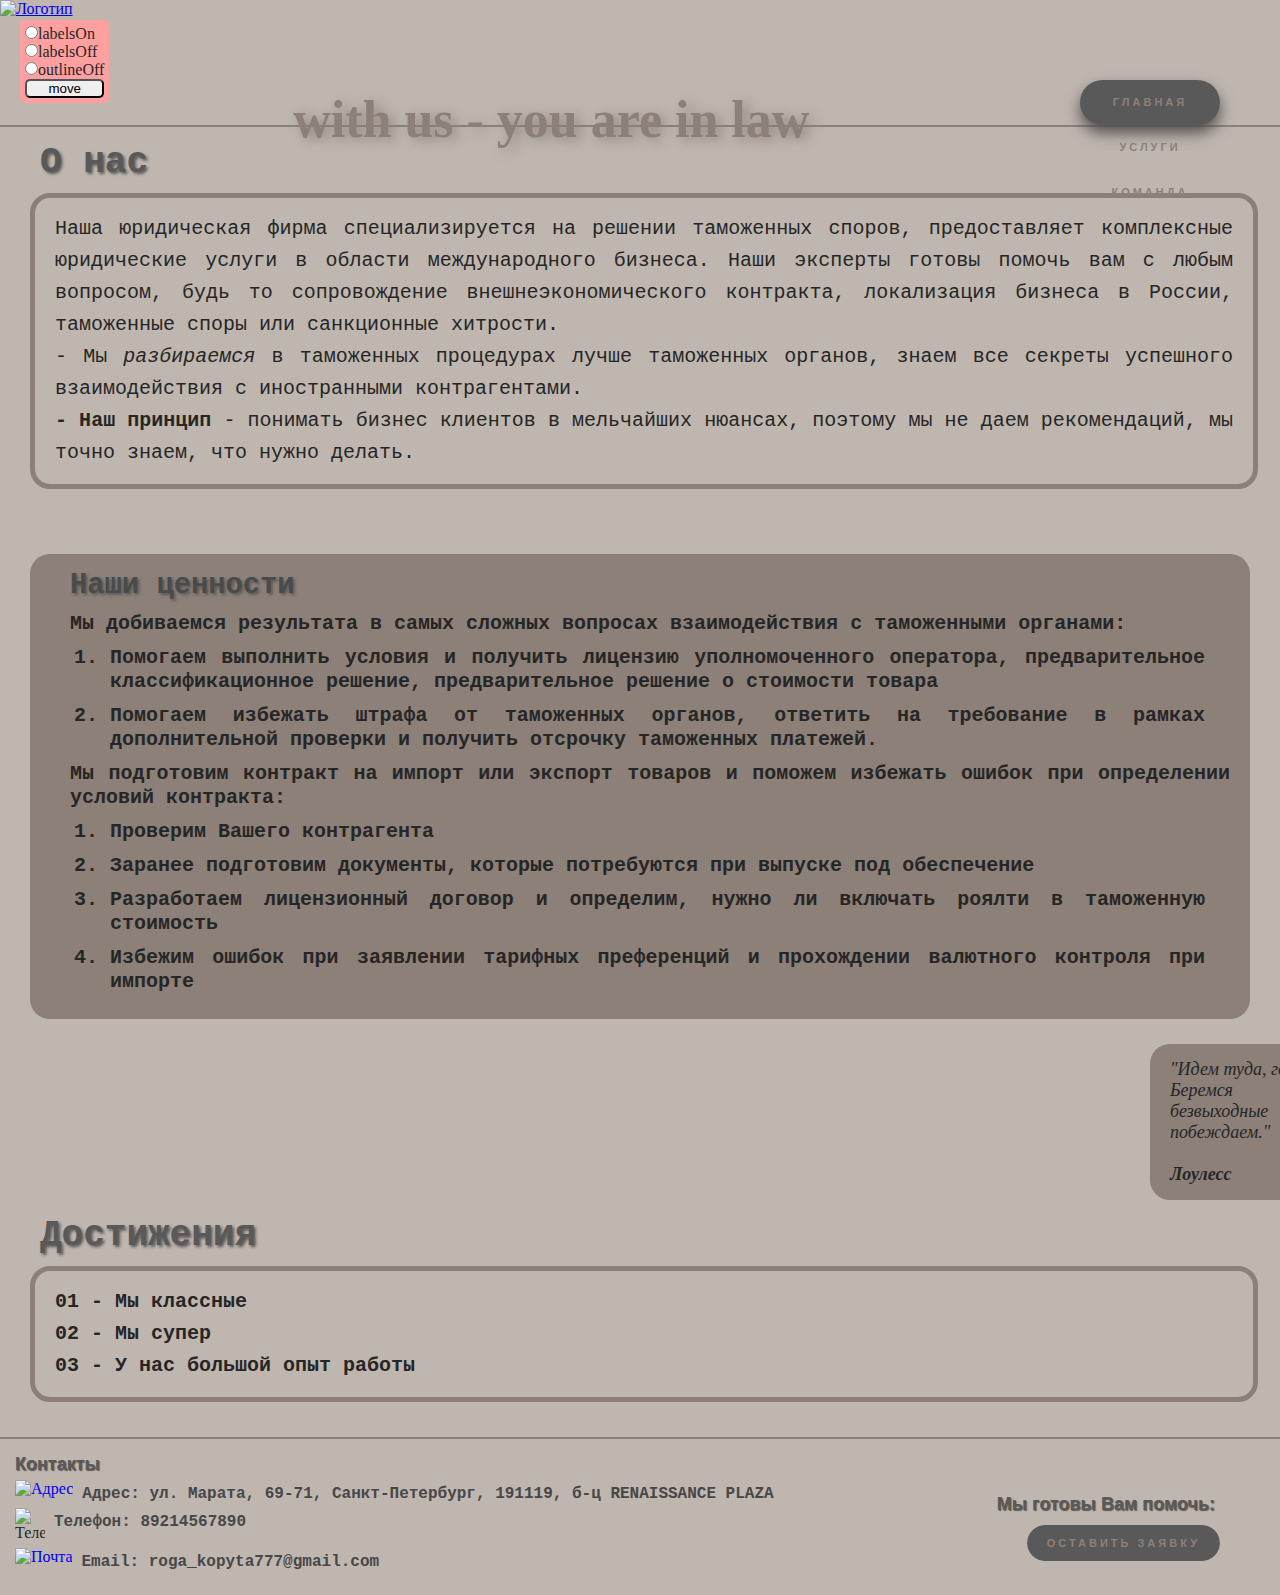
==== pages/main.html @ 33c2431c "Исправлен дизайн с flex-ами в services.css и main.css" ====
<!DOCTYPE html>
<html lang="ru">
<head>
    <meta charset="UTF-8">
    <meta name="author" content="Авсюкевич Анастасия">
    <meta name="viewport" content="width=device-width, initial-scale=1.0">
    <meta name="keywords" content="рога и копыта, юридическая помощь, о нас, наши ценности, достижения">
    <meta name="description" content="Данная страница (главная) содержит описание компании: раздел О нас, окно подачи заявки и всю контактную информацию">
    <title>Рога и копыта: главная</title>
    <link href="../styles/main.css" rel="stylesheet" />
    <link href="../styles/general.css" rel="stylesheet" />

</head>
<body>
<script src="../src/outline-control.js"></script>
<header>
    <div class="logo">
        <a href="../pages/main.html">
            <img src="../pics/logo_new.png" alt="Логотип">
        </a>
    </div>
    <div class="slogan"> <h1> with us - you are in law </h1> </div>
    <div class="menu">
        <ul>
            <li><a class="link" href="../pages/main.html">Главная</a></li>
            <li><a class="link" href="../pages/services.html">Услуги</a></li>
            <li><a class="link" href="../pages/team.html">Команда</a></li>
        </ul>
    </div>
</header>
<div class="line"></div>
<main>
    <div class="container">
        <div class="we">
            <section>
                <h2> О нас </h2>
                <div class="center">
                    <p> Наша юридическая фирма специализируется на решении таможенных споров, предоставляет комплексные юридические услуги в области международного бизнеса.
                        Наши эксперты готовы помочь вам с любым вопросом, будь то сопровождение внешнеэкономического контракта, локализация бизнеса в России, таможенные споры или санкционные хитрости.
                    </p>
                    <p> - Мы <em>разбираемся</em> в таможенных процедурах лучше таможенных органов, знаем все секреты успешного взаимодействия с иностранными контрагентами.
                    </p>
                    <p> <b> - Наш принцип</b> - понимать бизнес клиентов в мельчайших нюансах, поэтому мы не даем рекомендаций, мы точно знаем, что нужно делать.
                    </p>
                </div>
            </section>
        </div>
        <div class="pleasure">
            <section>
                <h2> Наши ценности </h2>
                <ul>
                    <li> Мы добиваемся результата в самых сложных вопросах взаимодействия с
                        таможенными органами:
                    </li>
                    <ol>
                        <li>
                            Помогаем выполнить условия и получить лицензию
                            уполномоченного оператора, предварительное классификационное решение,
                            предварительное решение о стоимости товара
                        </li>
                        <li>
                            Помогаем избежать штрафа от таможенных
                            органов, ответить на требование в рамках дополнительной проверки и получить
                            отсрочку таможенных платежей.
                        </li>
                    </ol>
                    <li>
                        Мы подготовим контракт на импорт или экспорт товаров и поможем избежать
                        ошибок при определении условий контракта:
                    </li>
                    <ol>
                        <li>
                            Проверим Вашего контрагента
                        </li>
                        <li>
                            Заранее подготовим документы, которые потребуются при выпуске под обеспечение
                        </li>
                        <li> Разработаем лицензионный договор и определим, нужно ли включать
                            роялти в таможенную стоимость
                        </li>
                        <li>
                            Избежим ошибок при заявлении тарифных
                            преференций и прохождении валютного контроля при импорте
                        </li>
                    </ol>
                </ul>
            </section>
        </div>
        <div id="sidebar">
            <section>
                <aside>
                    <blockquote>
                        <p>"Идем туда, где страшно<br>
                            Беремся за порой безвыходные дела и побеждаем."
                        </p>
                        <cite>Джим Лоулесс
                        </cite>
                    </blockquote>
                </aside>
            </section>
        </div>
        <div class="achievements">
            <section>
                <div>
                    <article>
                        <h2> Достижения </h2>
                        <div class="center">
                            <ol>
                                <li> 01 - Мы классные</li>
                                <li> 02 - Мы супер </li>
                                <li> 03 - У нас большой опыт работы </li>
                            </ol>
                        </div>
                    </article>
                </div>
            </section>
        </div>
    </div>
</main>
<div class="line"></div>
<footer>
    <div class="contacts">
        <h3>
            Контакты
        </h3>
        <div class="address">
            <a href="https://maps.app.goo.gl/PKynoX3c9Lw77SKC9">
                <img src="../pics/address_2.png" alt="Адрес">
            </a>
            <li>
                Адрес: ул. Марата, 69-71, Санкт-Петербург, 191119, б-ц RENAISSANCE PLAZA
            </li>
        </div>
        <div class="phone">
            <img src="../pics/phone.png" alt="Телефон">
            <li>
                Телефон: 89214567890
            </li>
        </div>
        <div class="email">
            <a href="https://www.google.com/url?sa=t&source=web&rct=j&opi=89978449&url=https://www.google.com/intl/ru/gmail/about/&ved=2ahUKEwiSkMry4_SIAxWvEhAIHYmPA9EQFnoECAgQAQ&usg=AOvVaw2F5WNzU4dZeDIZB61Xn48l">
                <img src="../pics/email.png" alt="Почта">
            </a>
            <li>
                Email: roga_kopyta777@gmail.com
            </li>
        </div>
    </div>
    <div class="help">
        <h3 >
            Мы готовы Вам помочь:
        </h3>
        <a href="" class="button">Оставить заявку</a>
    </div>
</footer>
</body>
</html>
---- styles/main.css ----
*{
    margin: 0;
    padding: 0;
    top: 0;
    left: 0;
}

html{
    width: 100%;
    height: 100%;
    background: #BFB6B0 ;
    color: #262626;
}

header{
    display: flex;
    justify-content: space-between;
    flex-direction: row;
}

.link {
    margin-top: 100px;
    text-decoration: none;
}

.container{
    position: relative;
}


.slogan{
    position: relative;
    font-size: 26px;
    text-shadow: 5px 3px 13px #8C8079;
    top: 90px;
    text-align: center;
    color: #8C8079;
}

.menu:hover {
    background: #262626;
    box-shadow: 0 15px 20px ;
    color: white;
    transform: translateY(-7px);
}

.li {
    display: block;
    padding: 10px;
}

.menu li{
    list-style-type: none;
}

.menu li a {
    text-decoration: none;
    color: #8C8079;
}

.menu li:hover {
    background-color: #e9e9e9;
}

.line {
    border-bottom: 2px solid #8C8079;
}




.container{
    display: flex;
    flex-direction: column;
    justify-content: space-between;
    align-content: space-between;
}

.we{
    color: #262626;
    font-family: Courier New, monospace;
    font-size: 20px;
    font-stretch: ultra-expanded;
    font-weight: 500;
    background-size: cover;
    margin: 15px 20px 30px;

}

h2{
    color: #595959;
    text-shadow: #595959 2px 2px 3px;
    font-family: Courier New, monospace;
    font-style: normal;
    font-weight: 1080;
    background-size: cover;
    font-size: 180%;
    margin-left: 20px;
    margin-bottom: 10px;
}

.pleasure h2{
    color: #4a4a4a;
}


.pleasure{
    background-color: #8C8079;
    border-radius: 20px;
    list-style-type: none;
    padding: 15px 20px;
    margin: 15px 30px 15px;
}

.pleasure li{
    background-size: cover;
    text-align: justify;
    line-height: 1.2;
    margin-left: 20px;
    margin-bottom: 10px;
    color: #262626;
    font-family: Courier New, monospace;
    font-size: 20px;
    font-stretch: ultra-expanded;
    font-weight: 550;
}

.pleasure ul{
    list-style-type: none;
}

.pleasure ol{
    margin-left: 40px;
    text-align: justify;
    margin-right: 25px;
}


#sidebar {
    background-color: #8C8079;
    font-family: Times, Times New Roman, serif;
    font-style: italic;
    font-size: 18px;
    font-stretch: ultra-expanded;
    font-weight: 300;
    border-radius: 20px ;
    width: 18%;
    height: 40%;
    text-align: justify;
    padding: 15px 20px;
    margin-top: 10px;
    margin-left: 1150px;
}

#sidebar cite{
    padding-left: 150px;
    font-weight: 600;
}
.achievements{
    margin: 15px 20px 15px;
    color: #262626;
    font-family: Courier New, monospace;
    font-size: 20px;
    font-stretch: ultra-expanded;
    font-weight: 550;
}
.achievements ol{
    list-style-type: none;
}



footer{
    display: flex;
    justify-content: space-between;
    flex-direction: row;
}

footer h3{
    color: #595959;
    font-family: 'Montserrat', sans-serif;
    font-style: normal;
    font-weight: 880;
    background-size: cover;
    font-size: 18px;
    text-shadow: #595959 1px 1px 1px;
}

.help{
    float:right;
    margin-right: 60px;
    margin-top: 55px;
    margin-bottom: 30px;
}

.help h3{
    margin-left: 10px;
}

.contacts h3{
    margin-top: 15px;
    margin-right: 5px;
}

.contacts{
    display: flex;
    flex-direction: column;
    align-content: space-around;
    float: left;
    margin-left: 15px;
}

footer li{
    list-style-type: none;
}

footer img{
    width: 30px;
    height: 30px;
}

.address{
    display: flex;
    flex-direction: row;
    justify-content: space-around;
}

.address img{
    margin-top: 5px;
    padding-bottom: 5px;
}

.address li{
    margin-top: 10px;
    margin-left: 9px;
}

.address a{
    text-decoration: none;
}

.phone{
    display: flex;
    flex-direction: row;
}

.phone img{
    margin-top: 5px;
    padding-bottom: 5px;
}

.phone li{
    margin-top: 10px;
    margin-left: 9px;
}

.email{
    display: flex;
    flex-direction: row;
}

.email img{
    margin-top: 5px;
    padding-bottom: 5px;
}

.email li{
    margin-top: 10px;
    margin-left: 9px;
}


.email a{
    text-decoration: none;
}

footer li{
    font-family: Courier New, monospace;
    font-weight: 600;
    color: #474747;
    text-decoration: none;
}
---- styles/general.css ----
.menu {
    list-style-type: none;
    padding: 0;
    width: 140px;
    line-height: 45px;
    margin-top: 80px;
    margin-left: 50px;
    margin-right: 60px;
    text-decoration: none;
    display: inline-block;
    height: 45px;
    border-radius: 45px;
    font-family: 'Montserrat', sans-serif;
    font-size: 11px;
    text-transform: uppercase;
    text-align: center;
    letter-spacing: 3px;
    font-weight: 600;
    color: #524f4e;
    background: #595959;
    box-shadow: 0 8px 15px ;
    transition: .3s;
}


.center{
    border: 5px solid #8C8079;
    border-radius: 20px;
    height: 100%;
    width: 95%;
    font-size: 100%;
    margin-left: 10px;
    margin-bottom: 20px;
    line-height: 1.6;
    text-align: justify;
    padding: 15px 20px;
}


.button {
    font-family: 'Montserrat', sans-serif;
    font-size: 11px;
    text-transform: uppercase;
    text-align: center;
    letter-spacing: 3px;
    font-weight: 600;

    margin-left: 40px;
    margin-top: 10px;
    text-decoration: none;
    display: inline-block;
    padding: .75rem 1.25rem;
    border-radius: 10rem;
    color: #8C8079;
    transition: all .3s;
    position: relative;
    overflow: hidden;
    z-index: 1;
    &:after {
        content: '';
        position: absolute;
        bottom: 0;
        left: 0;
        width: 100%;
        height: 100%;
        background-color: #595959;
        border-radius: 10rem;
        z-index: -2;
    }
    &:before {
        content: '';
        position: absolute;
        bottom: 0;
        left: 0;
        width: 0;
        height: 100%;
        background-color: #262626;
        transition: all .3s;
        border-radius: 10rem;
        z-index: -1;
    }
    &:hover {
        color: #BFB6B0;
        &:before {
            width: 100%;
        }
    }
}
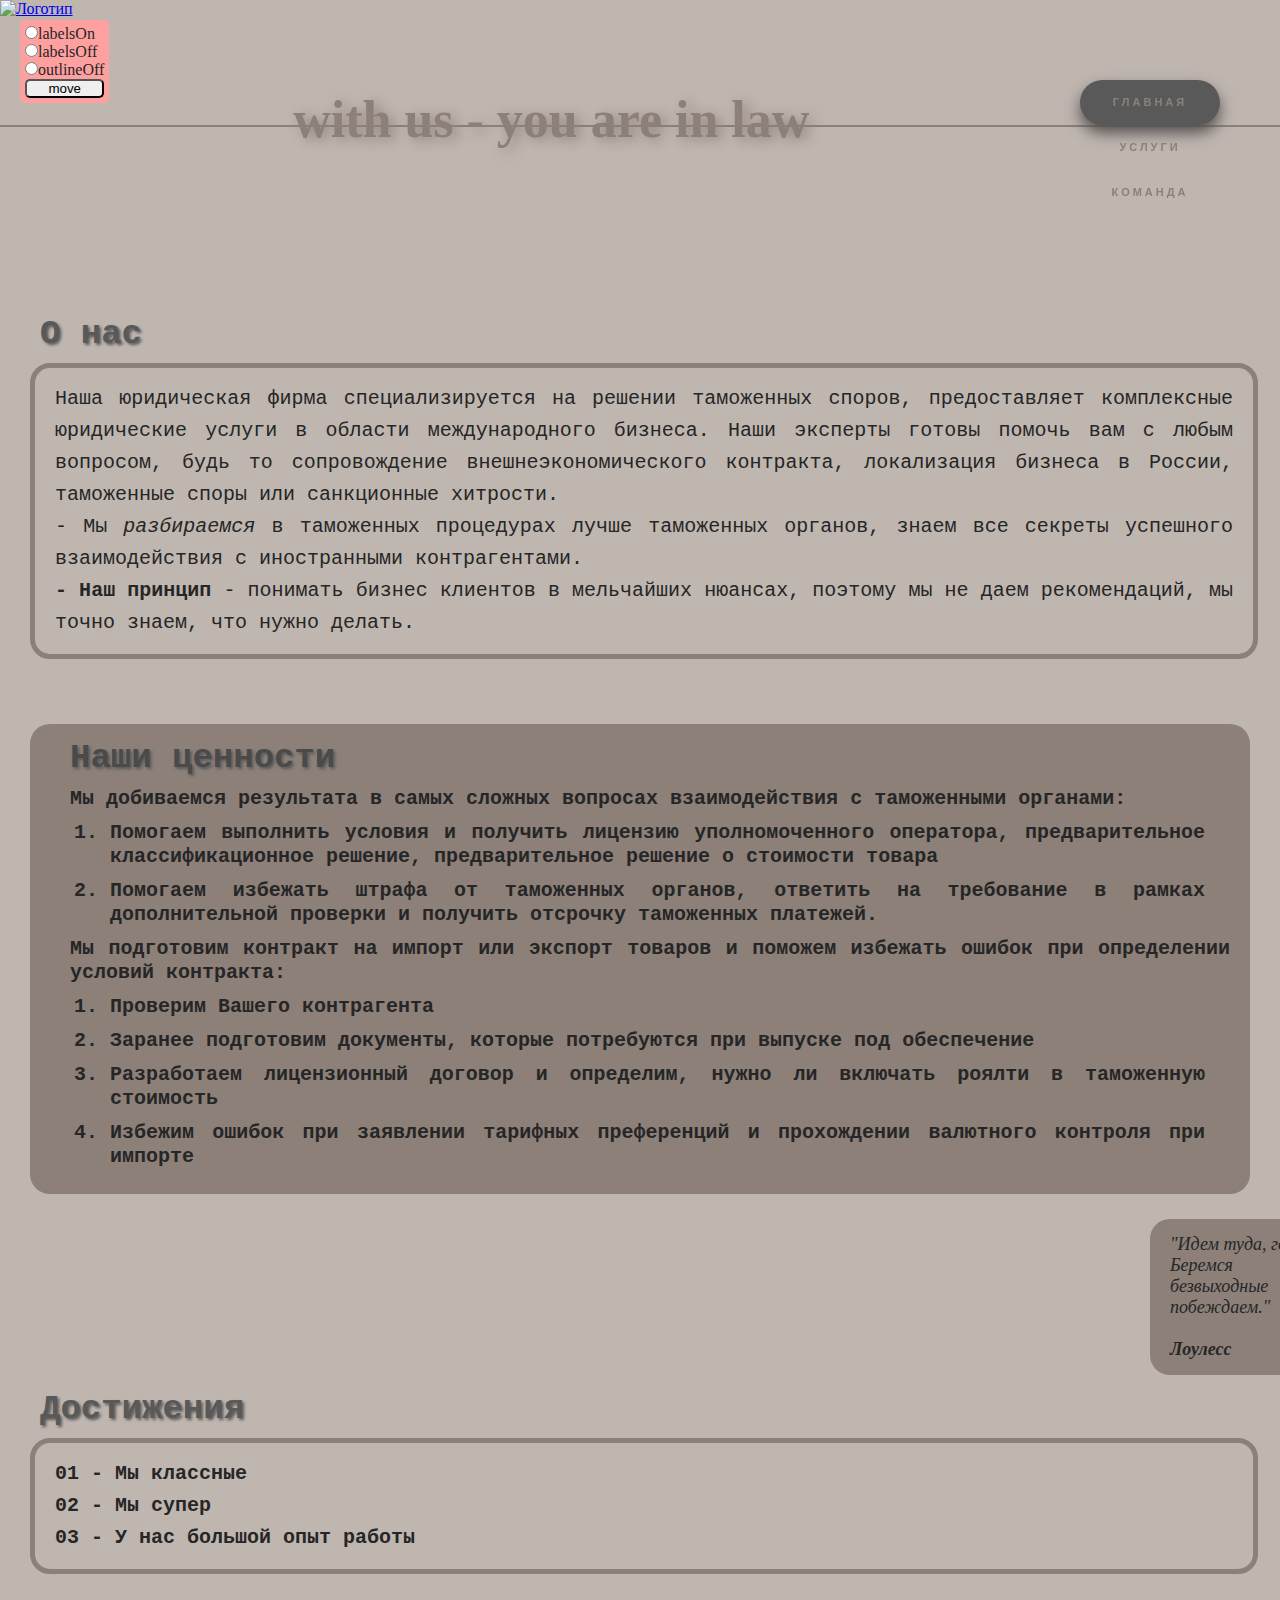
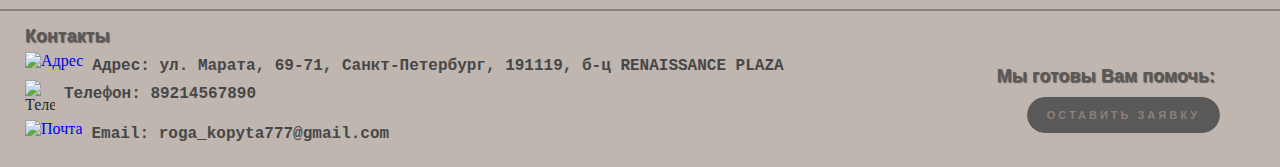
==== commit c9e3d5d9: "Исправлен index.html" ====
--- a/pages/main.html
+++ b/pages/main.html
@@ -12,23 +12,26 @@
 
 </head>
 <body>
+<div class="wrapper">
 <script src="../src/outline-control.js"></script>
-<header>
-    <div class="logo">
-        <a href="../pages/main.html">
-            <img src="../pics/logo_new.png" alt="Логотип">
-        </a>
+    <div class="stick">
+        <header>
+            <div class="logo">
+                <a href="../pages/main.html">
+                    <img src="../pics/logo_new.png" alt="Логотип">
+                </a>
+            </div>
+            <div class="slogan"> <h1> with us - you are in law </h1> </div>
+            <div class="menu">
+                <ul>
+                    <li><a class="link" href="../pages/main.html">Главная</a></li>
+                    <li><a class="link" href="../pages/services.html">Услуги</a></li>
+                    <li><a class="link" href="../pages/team.html">Команда</a></li>
+                </ul>
+            </div>
+        </header>
+        <div class="line"></div>
     </div>
-    <div class="slogan"> <h1> with us - you are in law </h1> </div>
-    <div class="menu">
-        <ul>
-            <li><a class="link" href="../pages/main.html">Главная</a></li>
-            <li><a class="link" href="../pages/services.html">Услуги</a></li>
-            <li><a class="link" href="../pages/team.html">Команда</a></li>
-        </ul>
-    </div>
-</header>
-<div class="line"></div>
 <main>
     <div class="container">
         <div class="we">
@@ -153,5 +156,6 @@
         <a href="" class="button">Оставить заявку</a>
     </div>
 </footer>
+</div>
 </body>
 </html>--- a/styles/main.css
+++ b/styles/main.css
@@ -94,7 +94,7 @@
     font-style: normal;
     font-weight: 1080;
     background-size: cover;
-    font-size: 180%;
+    font-size: 34px;
     margin-left: 20px;
     margin-bottom: 10px;
 }
@@ -207,7 +207,7 @@
     flex-direction: column;
     align-content: space-around;
     float: left;
-    margin-left: 15px;
+    margin-left: 25px;
 }
 
 footer li{
--- a/styles/general.css
+++ b/styles/general.css
@@ -28,7 +28,7 @@
     border-radius: 20px;
     height: 100%;
     width: 95%;
-    font-size: 100%;
+    font-size: 20px;
     margin-left: 10px;
     margin-bottom: 20px;
     line-height: 1.6;
@@ -86,3 +86,16 @@
         }
     }
 }
+
+
+.stick{
+    position: fixed;
+    top:0;
+    width: 100%;
+    background:#BFB6B0;
+    z-index: 1000;
+}
+
+main{
+    margin-top: 300px;
+}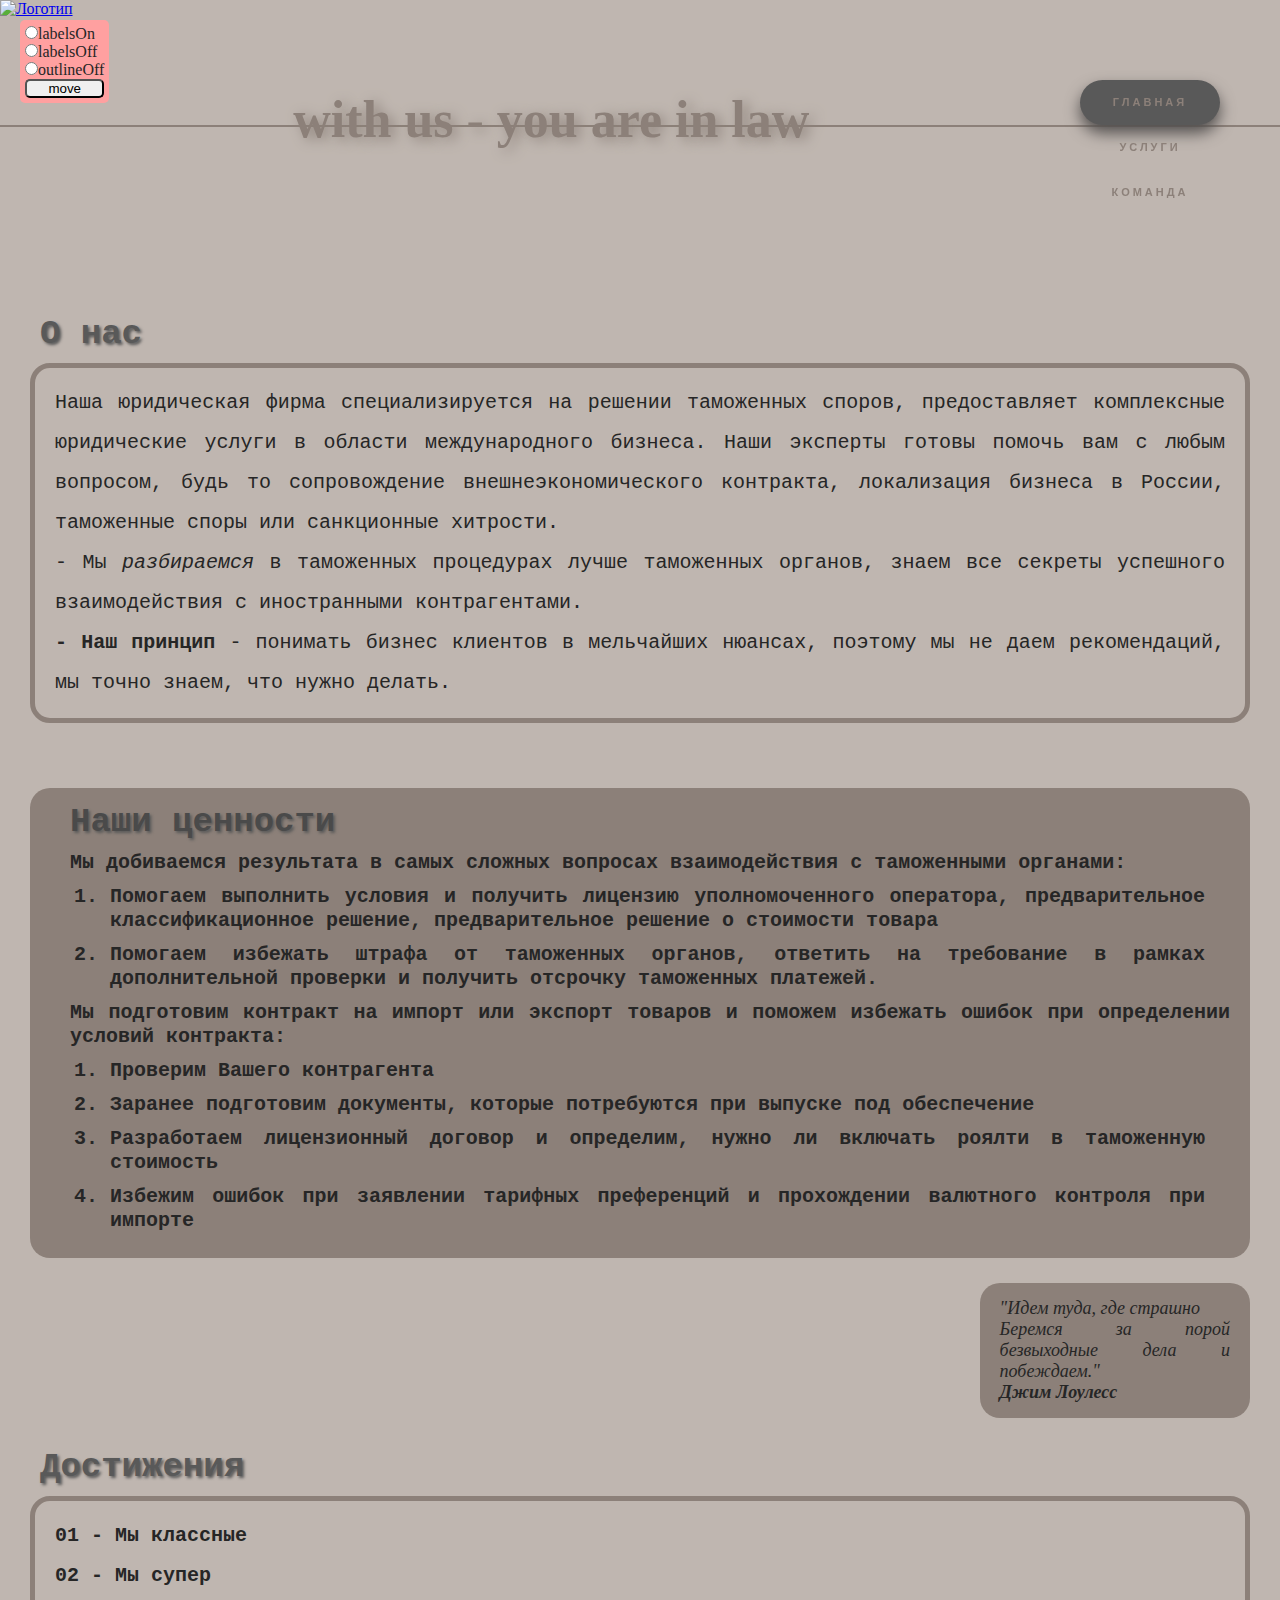
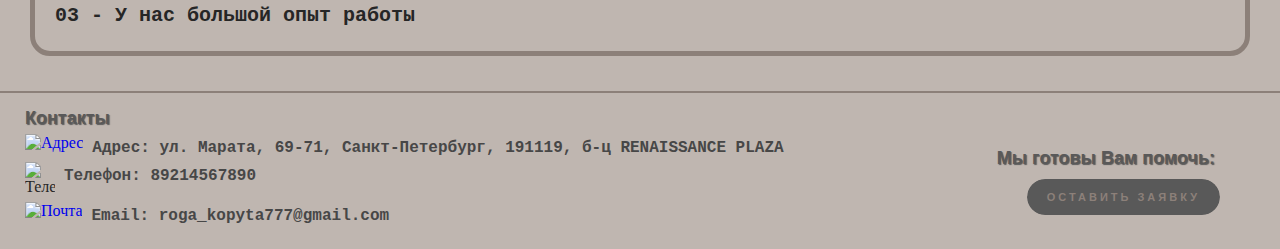
==== commit 76f6b4e3: "Пробная адаптивность для main.html #2" ====
--- a/pages/main.html
+++ b/pages/main.html
@@ -89,6 +89,7 @@
                 </ul>
             </section>
         </div>
+    </div>
         <div id="sidebar">
             <section>
                 <aside>
@@ -102,6 +103,7 @@
                 </aside>
             </section>
         </div>
+    <div class="container">
         <div class="achievements">
             <section>
                 <div>
--- a/styles/main.css
+++ b/styles/main.css
@@ -25,6 +25,7 @@
 
 .container{
     position: relative;
+    clear: both;
 }
 
 
@@ -64,6 +65,7 @@
 
 .line {
     border-bottom: 2px solid #8C8079;
+    width: 100%;
 }
 
 
@@ -137,6 +139,7 @@
 
 
 #sidebar {
+    float: right;
     background-color: #8C8079;
     font-family: Times, Times New Roman, serif;
     font-style: italic;
@@ -149,14 +152,16 @@
     text-align: justify;
     padding: 15px 20px;
     margin-top: 10px;
-    margin-left: 1150px;
+    margin-bottom: 15px;
+    margin-right: 30px;
 }
 
 #sidebar cite{
-    padding-left: 150px;
+
     font-weight: 600;
 }
 .achievements{
+    clear: right;
     margin: 15px 20px 15px;
     color: #262626;
     font-family: Courier New, monospace;
@@ -281,3 +286,160 @@
     text-decoration: none;
 }
 
+
+@media screen and (max-width: 500px){
+
+    .line{
+        width: 100%;
+    }
+
+    .menu{
+        display: none;
+        outline: none;
+        border: 0;
+        background: transparent;
+    }
+    .menu ul{
+        display: none;
+        outline: none;
+        border: 0;
+        background: transparent;
+    }
+    .menu li{
+        display: none;
+        outline: none;
+        border: 0;
+        background: transparent;
+    }
+
+    .menu a{
+        display: none;
+        outline: none;
+        border: 0;
+        background: transparent;
+    }
+
+
+    .logo{
+        margin-left: 20px;
+        align-items: center;
+    }
+
+    .slogan {
+        display: none;
+    }
+
+
+    main h2 {
+        font-size: 30px;
+    }
+
+
+    .contacts{
+        font-size: 14px;
+    }
+
+    .address{
+        margin-right: 10px;
+    }
+
+    .email{
+        margin-right: 10px;
+    }
+
+    #sidebar{
+        display: none;
+    }
+
+    .help{
+        display: none;
+    }
+
+    main p {
+        font-size: 16px;
+    }
+
+    .achievements ol{
+        font-size: 16px;
+    }
+
+    .pleasure li{
+        font-size: 16px;
+    }
+
+
+
+}
+
+@media screen and (min-width: 500px) and (max-width: 600px) {
+
+    .logo{
+        margin-left: 20px;
+        align-items: center;
+    }
+
+    .slogan {
+        display: none;
+    }
+
+    .help{
+        display: none;
+    }
+
+    #sidebar{
+        display: none;
+    }
+
+    .contacts{
+        font-size: 14px;
+    }
+
+
+    .address{
+        margin-right: 10px;
+    }
+
+    .email{
+        margin-right: 10px;
+    }
+
+}
+
+
+
+@media screen and (min-width: 600px) and (max-width: 1024px) {
+    .slogan {
+        display: none;
+    }
+
+    #sidebar{
+        display: none;
+    }
+
+    .help h3{
+        margin-left: 65px;
+        font-size: 16px;
+    }
+
+
+    .contacts h3{
+        font-size: 16px;
+    }
+
+
+    .contacts{
+        font-size: 14px;
+    }
+
+
+    .address{
+        margin-right: 10px;
+    }
+
+    .email{
+        margin-right: 10px;
+    }
+
+
+}
+
--- a/styles/general.css
+++ b/styles/general.css
@@ -27,11 +27,11 @@
     border: 5px solid #8C8079;
     border-radius: 20px;
     height: 100%;
-    width: 95%;
     font-size: 20px;
     margin-left: 10px;
+    margin-right: 10px;
     margin-bottom: 20px;
-    line-height: 1.6;
+    line-height: 2;
     text-align: justify;
     padding: 15px 20px;
 }
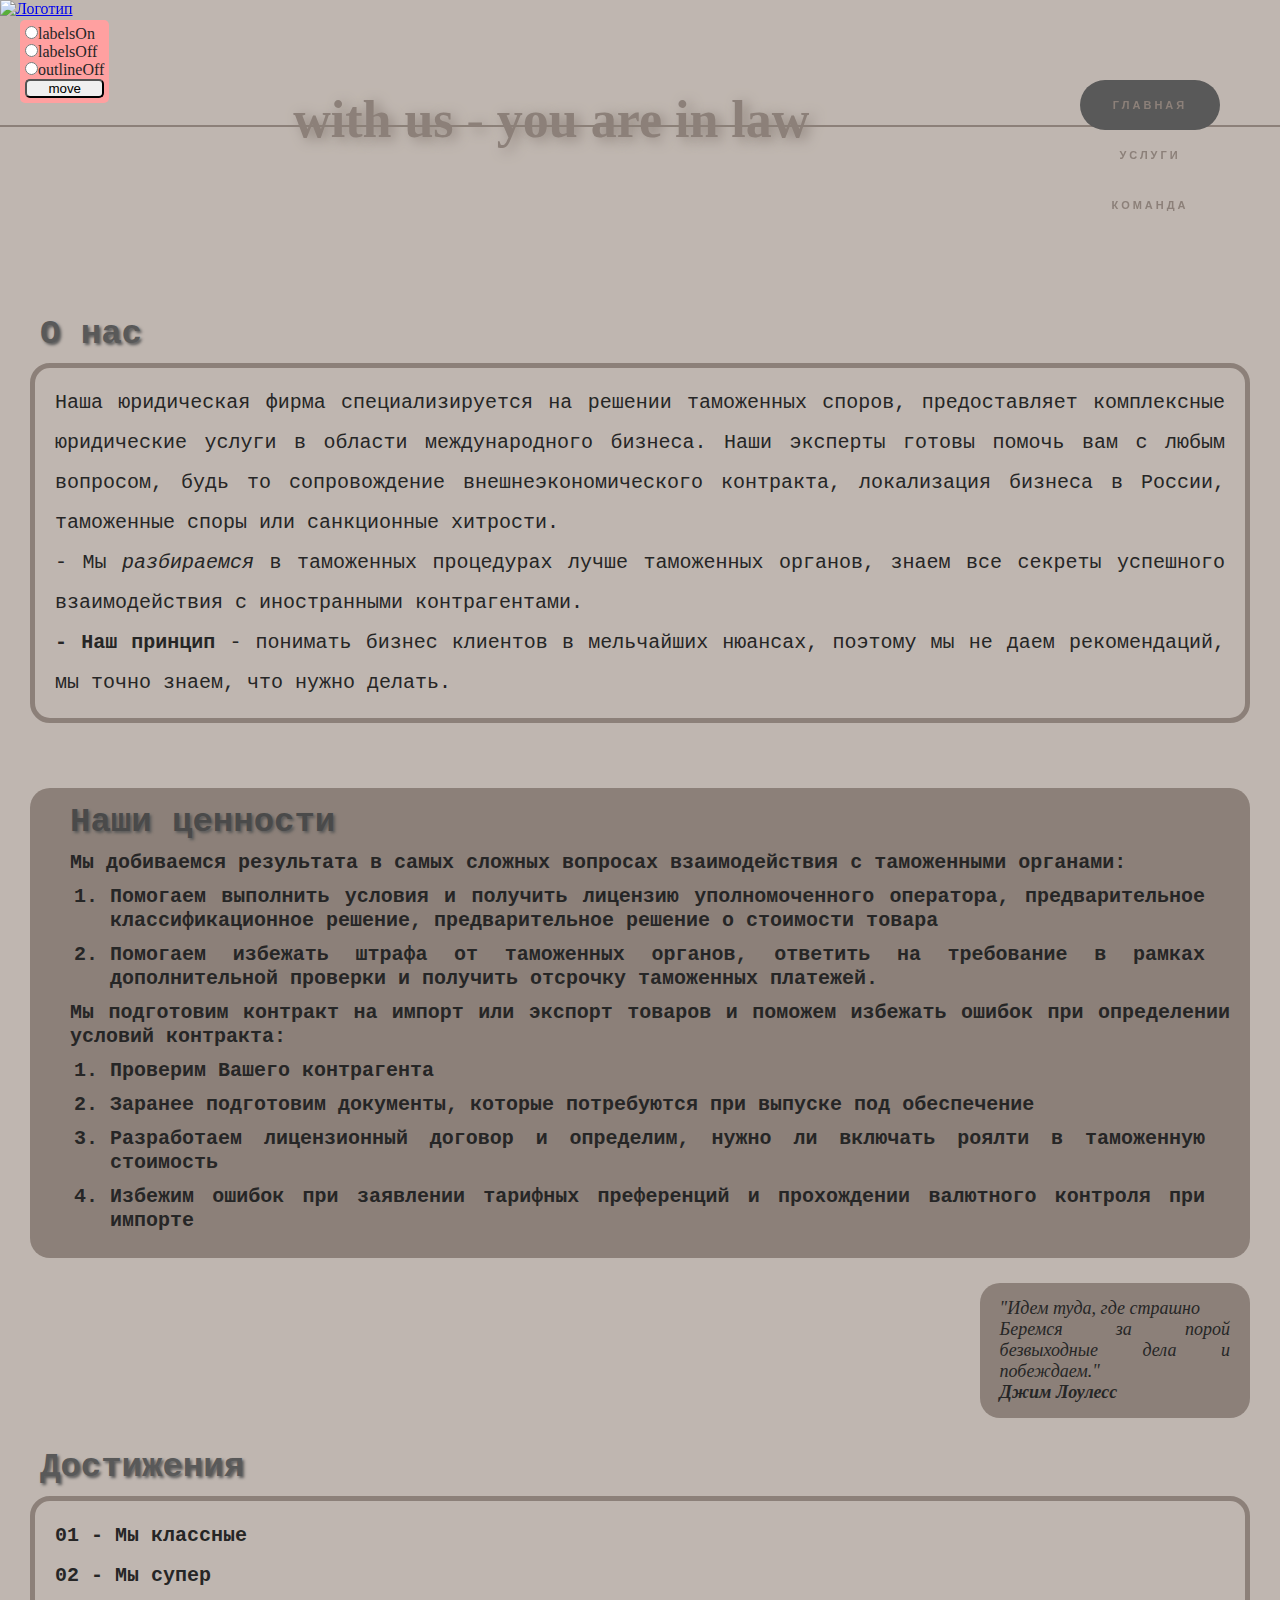
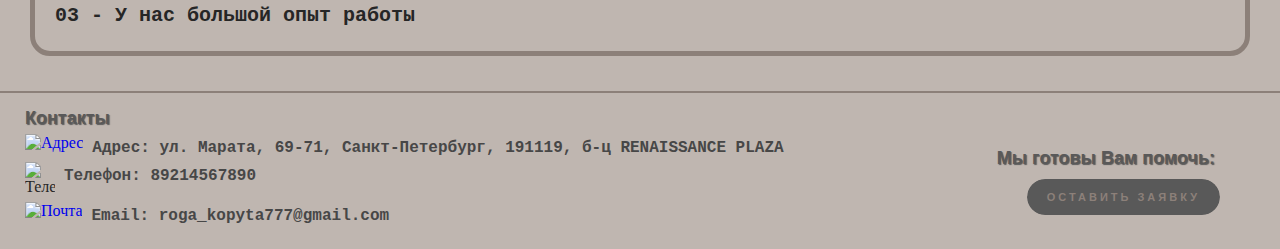
==== commit f60e1c9a: "Lab4: изменены имеющиеся стили и разметка, добавлена анимация с помощью js, меню сайта приведено в н" ====
--- a/pages/main.html
+++ b/pages/main.html
@@ -13,12 +13,13 @@
 </head>
 <body>
 <div class="wrapper">
+    <script defer src="../src/general.js"></script>
 <script src="../src/outline-control.js"></script>
     <div class="stick">
         <header>
             <div class="logo">
                 <a href="../pages/main.html">
-                    <img src="../pics/logo_new.png" alt="Логотип">
+                    <img src="../pics/logo_new.png" alt="Логотип" id="logoImage">
                 </a>
             </div>
             <div class="slogan"> <h1> with us - you are in law </h1> </div>
@@ -155,7 +156,7 @@
         <h3 >
             Мы готовы Вам помочь:
         </h3>
-        <a href="" class="button">Оставить заявку</a>
+        <a href="https://risovach.ru/upload/2016/09/mem/velikiy-getsbi-bokal-za-teh_124085174_orig_.jpg" class="button">Оставить заявку</a>
     </div>
 </footer>
 </div>
--- a/styles/main.css
+++ b/styles/main.css
@@ -39,9 +39,6 @@
 }
 
 .menu:hover {
-    background: #262626;
-    box-shadow: 0 15px 20px ;
-    color: white;
     transform: translateY(-7px);
 }
 
@@ -59,8 +56,10 @@
     color: #8C8079;
 }
 
-.menu li:hover {
-    background-color: #e9e9e9;
+.menu a:hover {
+    padding: 10px 18px;
+    border-radius: 45px;
+    background-color: #454545;
 }
 
 .line {
@@ -361,10 +360,12 @@
 
     .achievements ol{
         font-size: 16px;
+        font-weight: 250;
     }
 
     .pleasure li{
         font-size: 16px;
+        font-weight: 250;
     }
 
 
@@ -372,6 +373,10 @@
 }
 
 @media screen and (min-width: 500px) and (max-width: 600px) {
+
+    header{
+        width: 100%;
+    }
 
     .logo{
         margin-left: 20px;
@@ -403,11 +408,40 @@
         margin-right: 10px;
     }
 
-}
-
+    .achievements ol{
+        font-weight: 250;
+    }
+
+    .pleasure li{
+        font-weight: 250;
+    }
+
+}
+
+@media screen and (min-width: 600px) and (max-width: 750px) {
+
+
+    .logo{
+        height: 250px;
+        margin-left: 20px;
+        align-items: center;
+    }
+
+    .logo img{
+        margin-top: 20px;
+        width: 200px;
+        height: 200px;
+    }
+
+}
 
 
 @media screen and (min-width: 600px) and (max-width: 1024px) {
+
+    header{
+        width: 100%;
+    }
+
     .slogan {
         display: none;
     }
@@ -440,6 +474,13 @@
         margin-right: 10px;
     }
 
-
-}
-
+    .achievements ol{
+        font-weight: 250;
+    }
+
+    .pleasure li{
+        font-weight: 250;
+    }
+
+}
+
--- a/styles/general.css
+++ b/styles/general.css
@@ -2,24 +2,20 @@
     list-style-type: none;
     padding: 0;
     width: 140px;
-    line-height: 45px;
+    line-height: 50px;
     margin-top: 80px;
     margin-left: 50px;
     margin-right: 60px;
     text-decoration: none;
     display: inline-block;
     height: 45px;
-    border-radius: 45px;
     font-family: 'Montserrat', sans-serif;
     font-size: 11px;
     text-transform: uppercase;
     text-align: center;
     letter-spacing: 3px;
     font-weight: 600;
-    color: #524f4e;
-    background: #595959;
-    box-shadow: 0 8px 15px ;
-    transition: .3s;
+
 }
 
 
@@ -98,4 +94,57 @@
 
 main{
     margin-top: 300px;
+}
+
+@media screen and (min-width: 600px) and (max-width: 750px) {
+
+
+    .stick{
+        margin-bottom: 0;
+        position: relative;
+        top:0;
+        width: 100%;
+        background:#BFB6B0;
+        z-index: 1000;
+    }
+
+
+    main{
+        margin-top: 0;
+    }
+
+}
+
+
+.active {
+    .menu:hover {
+        background: #262626;
+        box-shadow: 0 15px 20px ;
+        color: white;
+        transform: translateY(-7px);
+    }
+
+    background-color: #595959;
+    border-radius: 45px;
+
+    .menu{
+        color: #524f4e;
+        background: #595959;
+        border-radius: 45px;
+    }
+}
+
+#loadingStats {
+    margin-top: 15px;
+    margin-left: 10px;
+    margin-bottom: 15px;
+    color: #262626;
+}
+
+#logoImage {
+    transition: transform 0.9s ease;
+}
+
+.rotate {
+    transform: rotate(360deg);
 }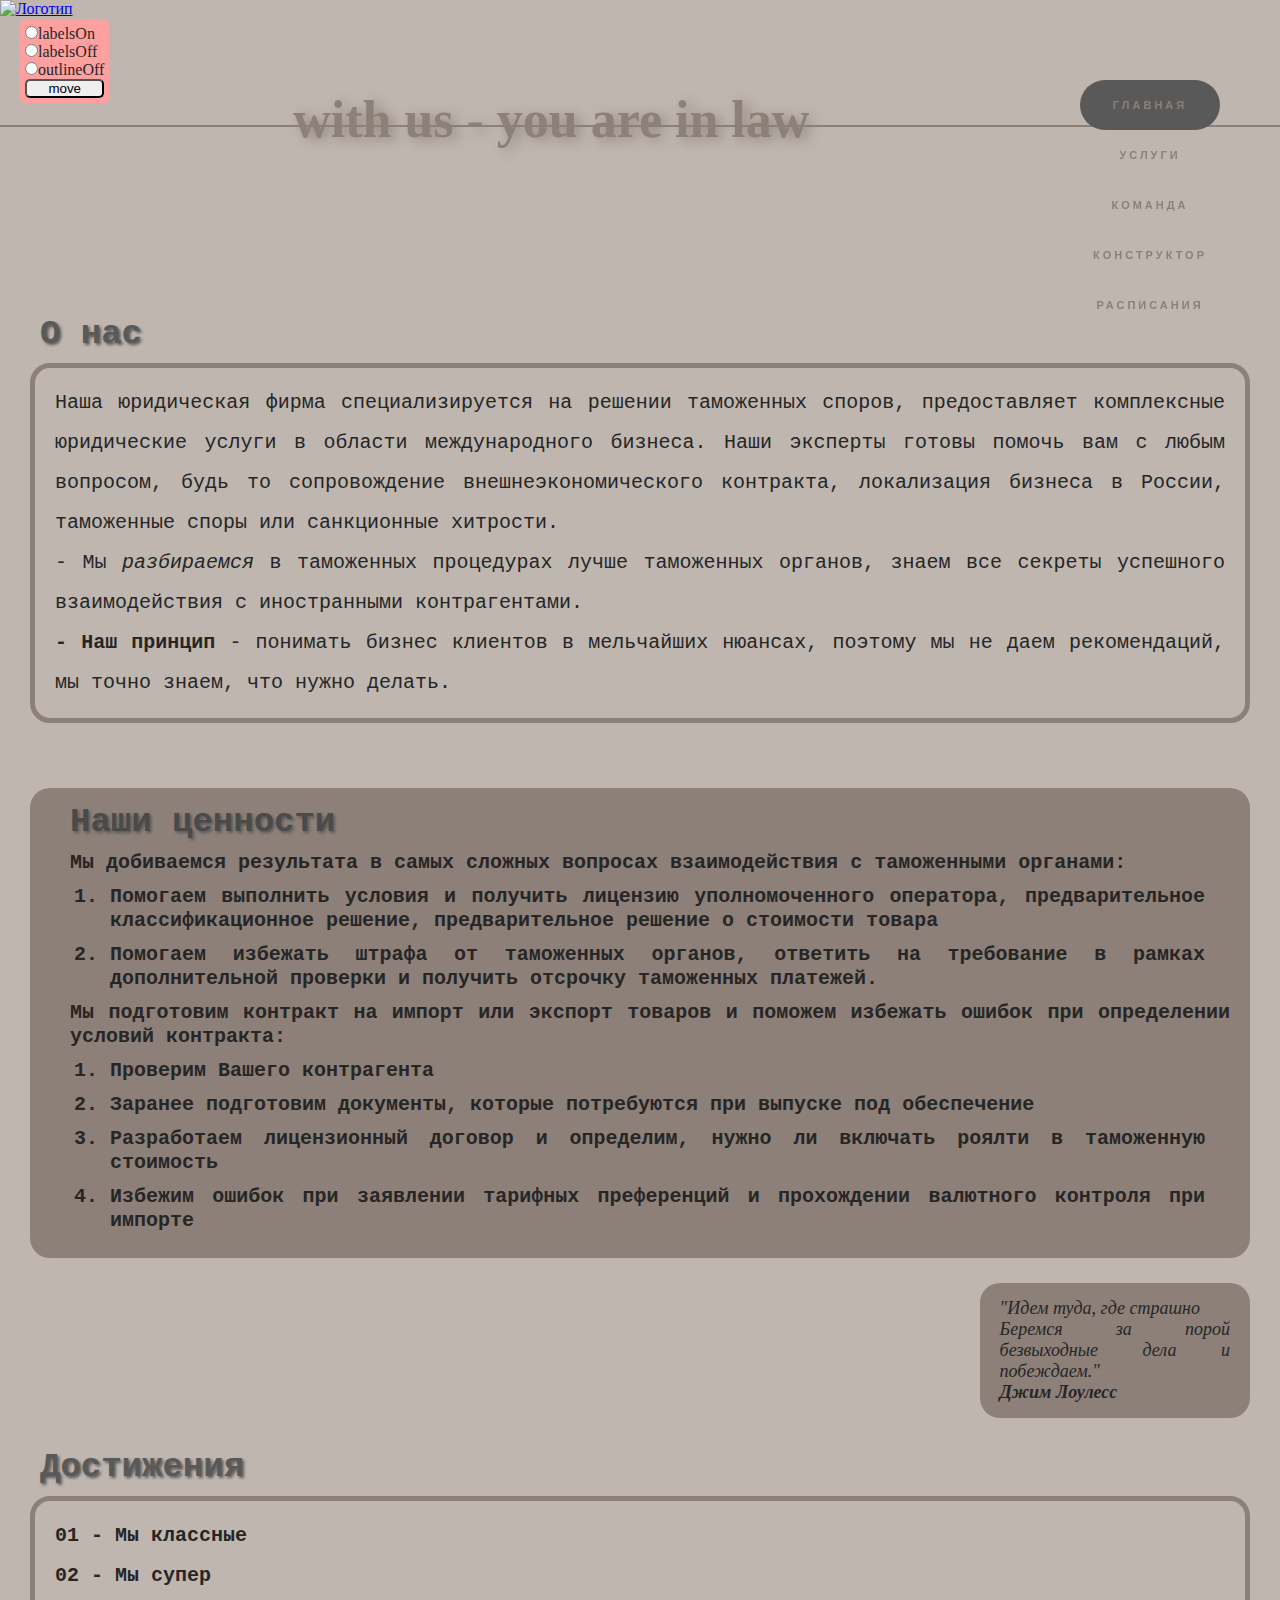
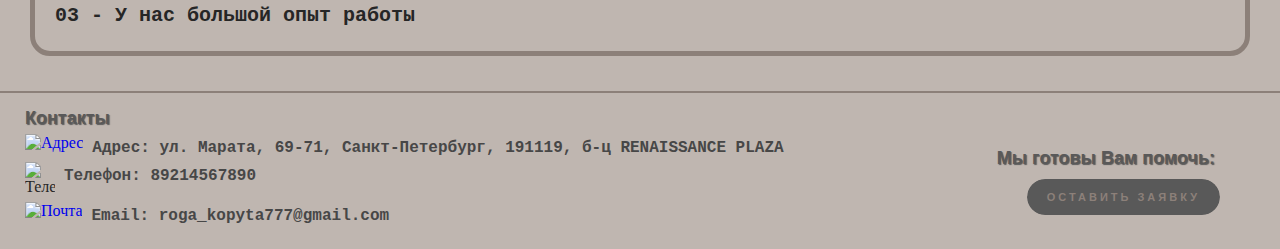
==== commit aed4c4af: "добавлена страница с конструктором расписания, к ней добавлено описание стилей, написана необходимая" ====
--- a/pages/main.html
+++ b/pages/main.html
@@ -28,6 +28,7 @@
                     <li><a class="link" href="../pages/main.html">Главная</a></li>
                     <li><a class="link" href="../pages/services.html">Услуги</a></li>
                     <li><a class="link" href="../pages/team.html">Команда</a></li>
+                    <li><a class="link" href="../pages/constructor.html">Конструктор расписания</a></li>
                 </ul>
             </div>
         </header>
--- a/styles/general.css
+++ b/styles/general.css
@@ -15,7 +15,6 @@
     text-align: center;
     letter-spacing: 3px;
     font-weight: 600;
-
 }
 
 
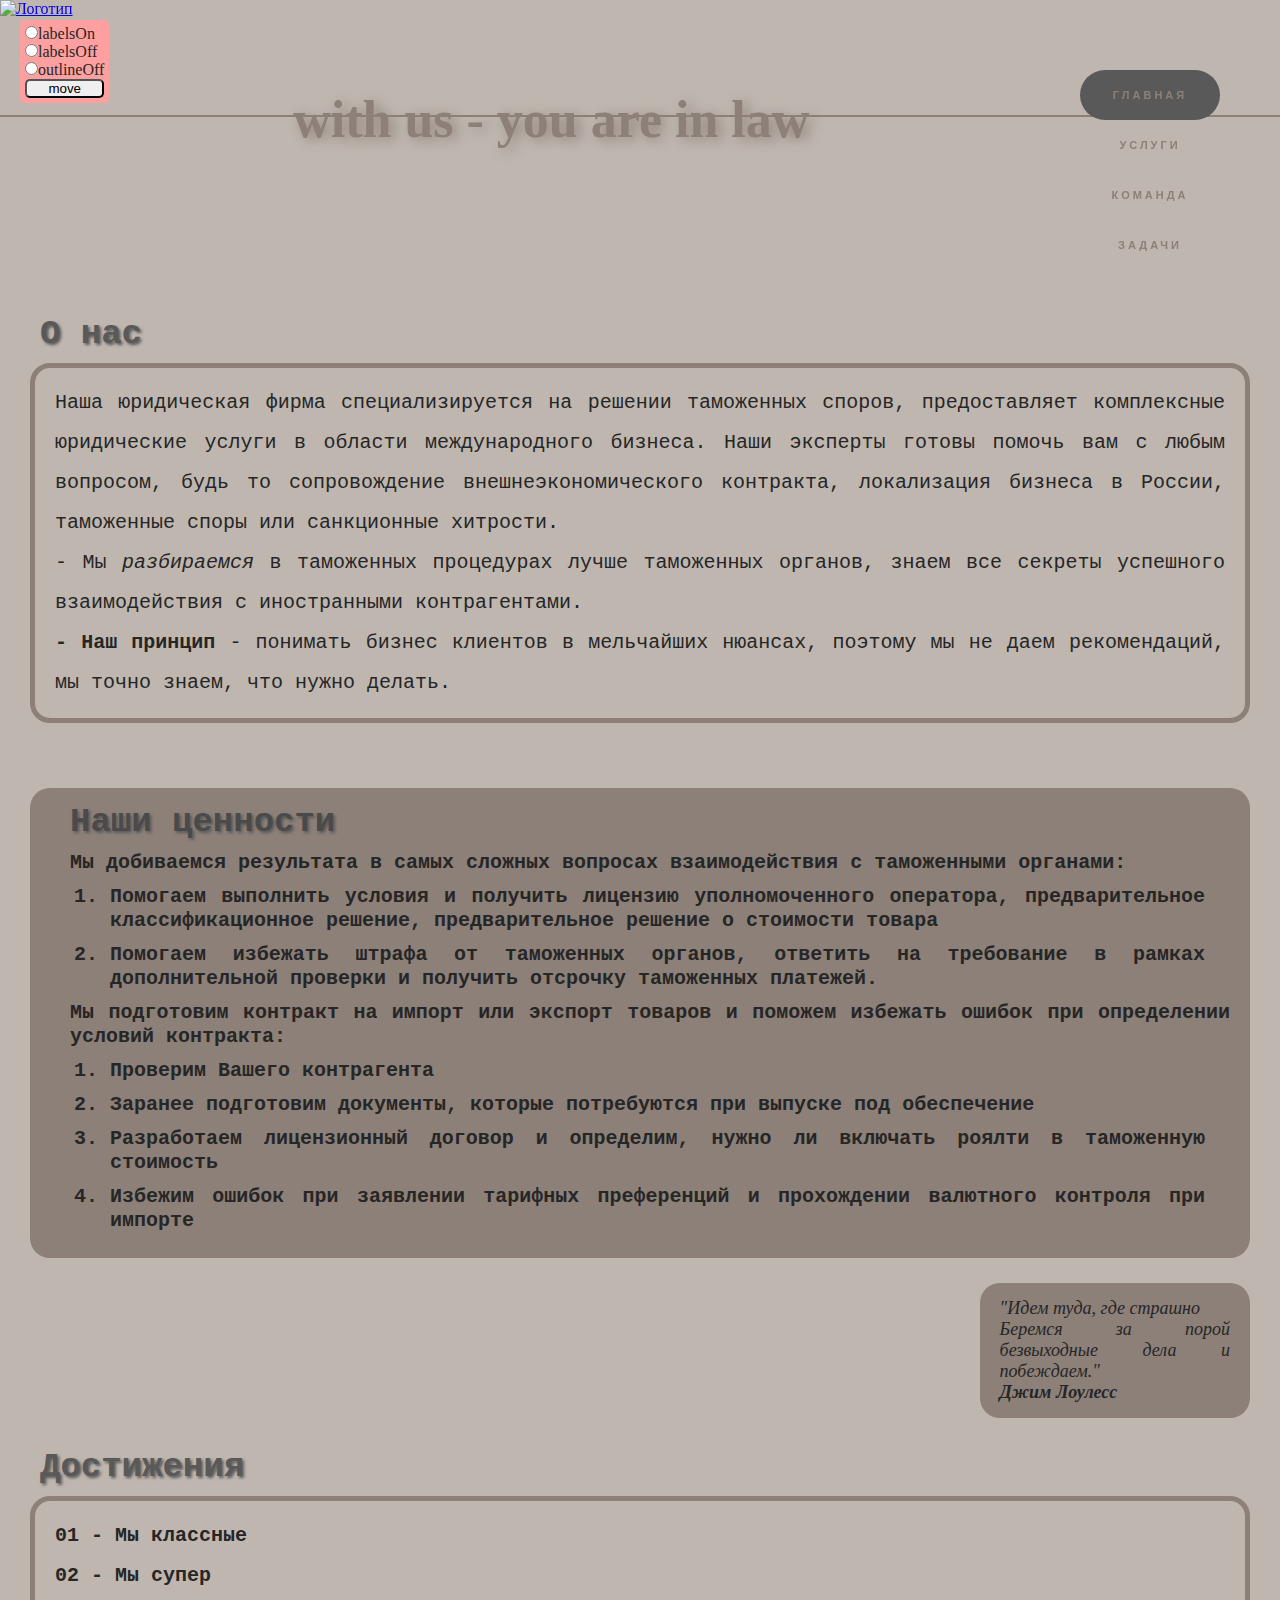
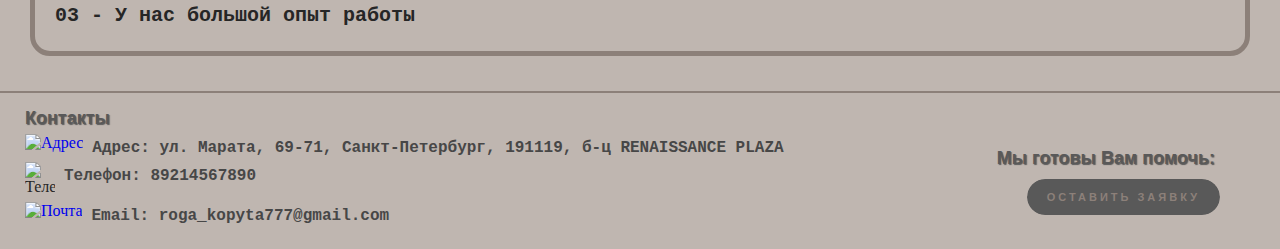
==== commit f7f02ef6: "изменена форма страницы" ====
--- a/pages/main.html
+++ b/pages/main.html
@@ -28,7 +28,7 @@
                     <li><a class="link" href="../pages/main.html">Главная</a></li>
                     <li><a class="link" href="../pages/services.html">Услуги</a></li>
                     <li><a class="link" href="../pages/team.html">Команда</a></li>
-                    <li><a class="link" href="../pages/constructor.html">Конструктор расписания</a></li>
+                    <li><a class="link" href="../pages/task.html">Задачи</a></li>
                 </ul>
             </div>
         </header>
@@ -157,7 +157,7 @@
         <h3 >
             Мы готовы Вам помочь:
         </h3>
-        <a href="https://risovach.ru/upload/2016/09/mem/velikiy-getsbi-bokal-za-teh_124085174_orig_.jpg" class="button">Оставить заявку</a>
+        <a href="../pics/help.jpg" class="button">Оставить заявку</a>
     </div>
 </footer>
 </div>
--- a/styles/main.css
+++ b/styles/main.css
@@ -483,4 +483,3 @@
     }
 
 }
-
--- a/styles/general.css
+++ b/styles/general.css
@@ -3,7 +3,7 @@
     padding: 0;
     width: 140px;
     line-height: 50px;
-    margin-top: 80px;
+    margin-top: 70px;
     margin-left: 50px;
     margin-right: 60px;
     text-decoration: none;
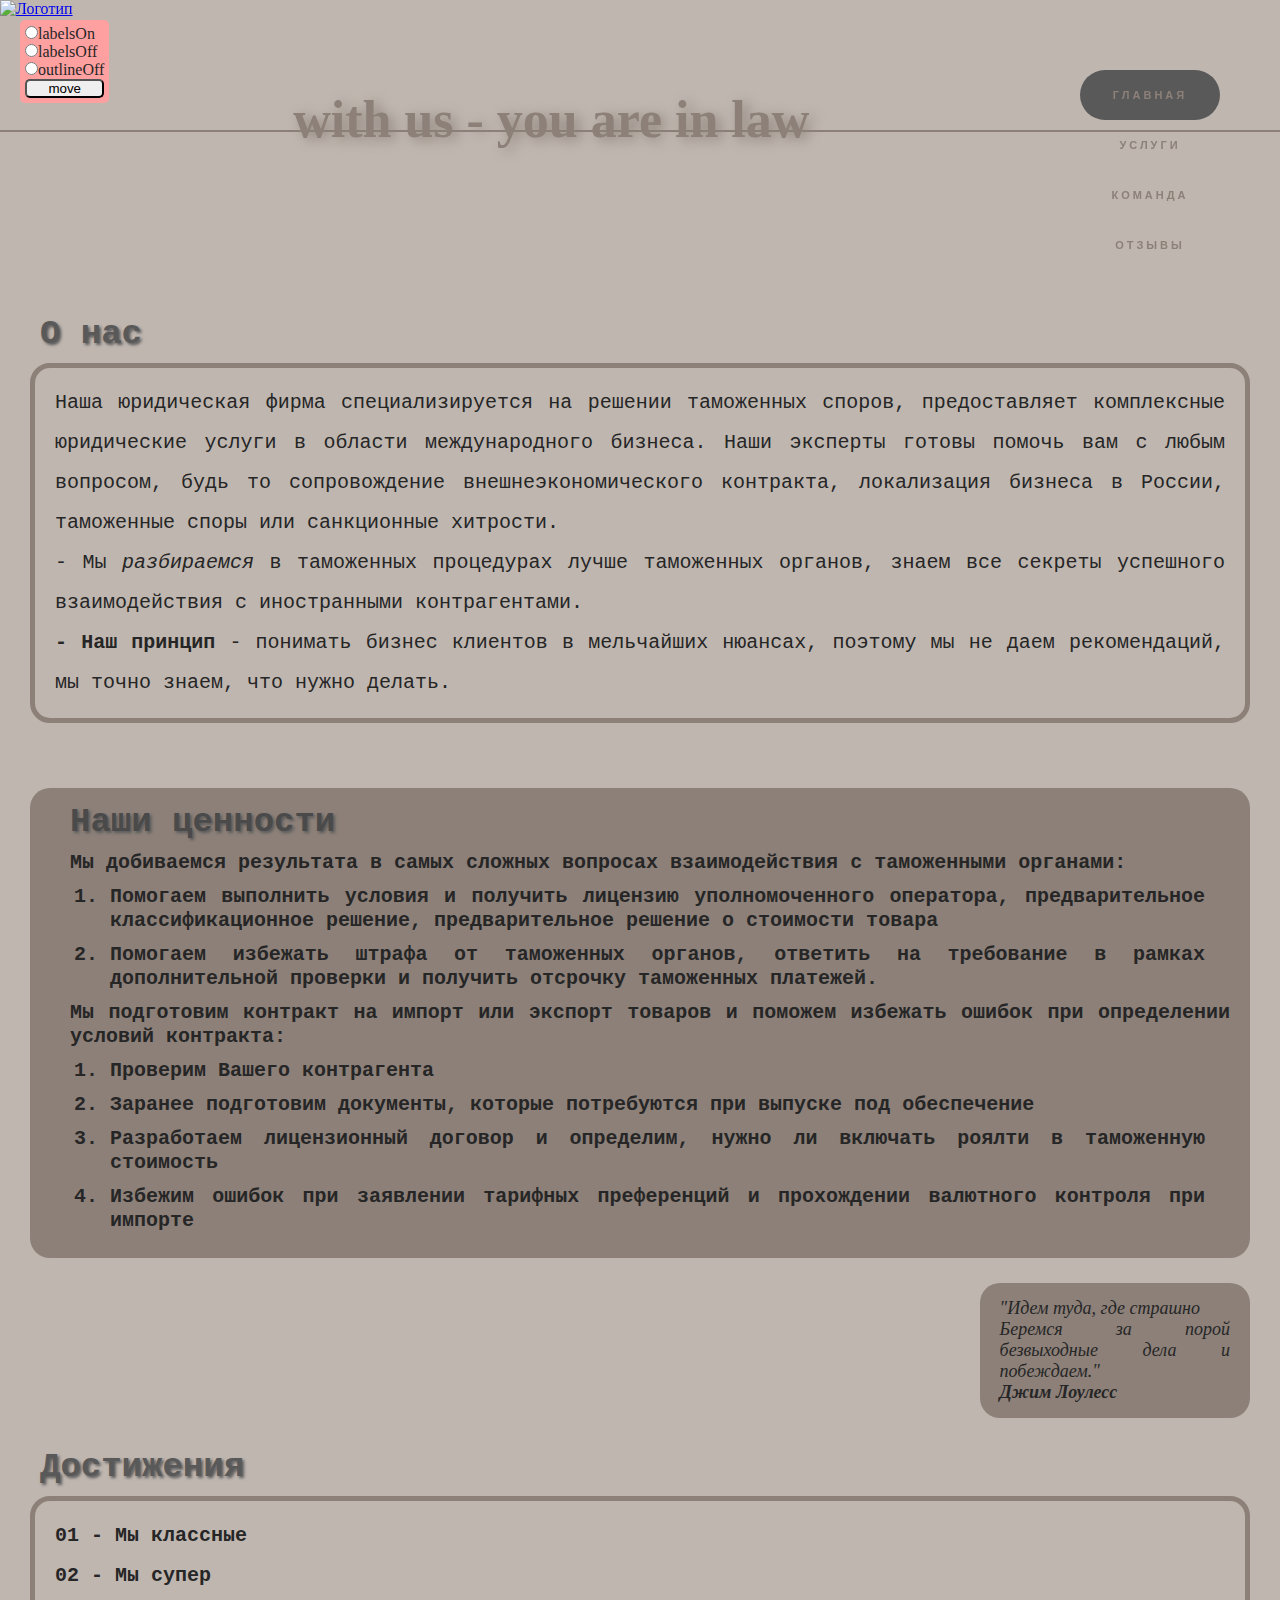
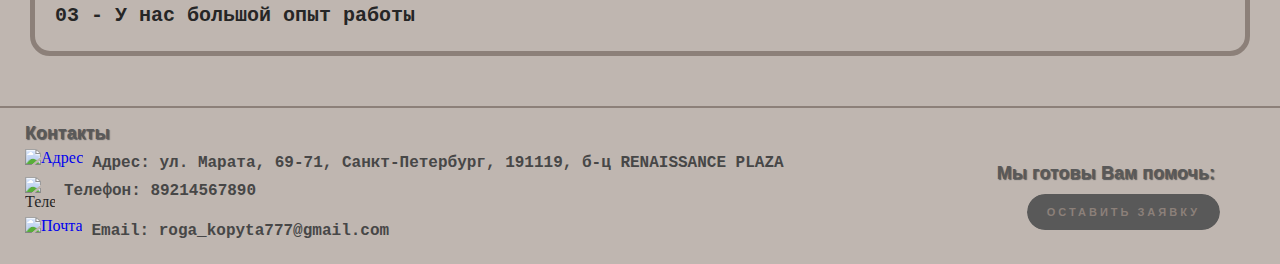
==== commit eea0a729: "добавлена и оформлена новая страница с отзывами клиентов" ====
--- a/pages/main.html
+++ b/pages/main.html
@@ -28,7 +28,7 @@
                     <li><a class="link" href="../pages/main.html">Главная</a></li>
                     <li><a class="link" href="../pages/services.html">Услуги</a></li>
                     <li><a class="link" href="../pages/team.html">Команда</a></li>
-                    <li><a class="link" href="../pages/task.html">Задачи</a></li>
+                    <li><a class="link" href="../pages/client_feedbacks.html">Отзывы</a></li>
                 </ul>
             </div>
         </header>
@@ -157,7 +157,7 @@
         <h3 >
             Мы готовы Вам помочь:
         </h3>
-        <a href="../pics/help.jpg" class="button">Оставить заявку</a>
+        <a href="https://risovach.ru/upload/2016/09/mem/velikiy-getsbi-bokal-za-teh_124085174_orig_.jpg" class="button">Оставить заявку</a>
     </div>
 </footer>
 </div>
--- a/styles/main.css
+++ b/styles/main.css
@@ -63,6 +63,7 @@
 }
 
 .line {
+    margin-top: 15px;
     border-bottom: 2px solid #8C8079;
     width: 100%;
 }
@@ -483,3 +484,4 @@
     }
 
 }
+
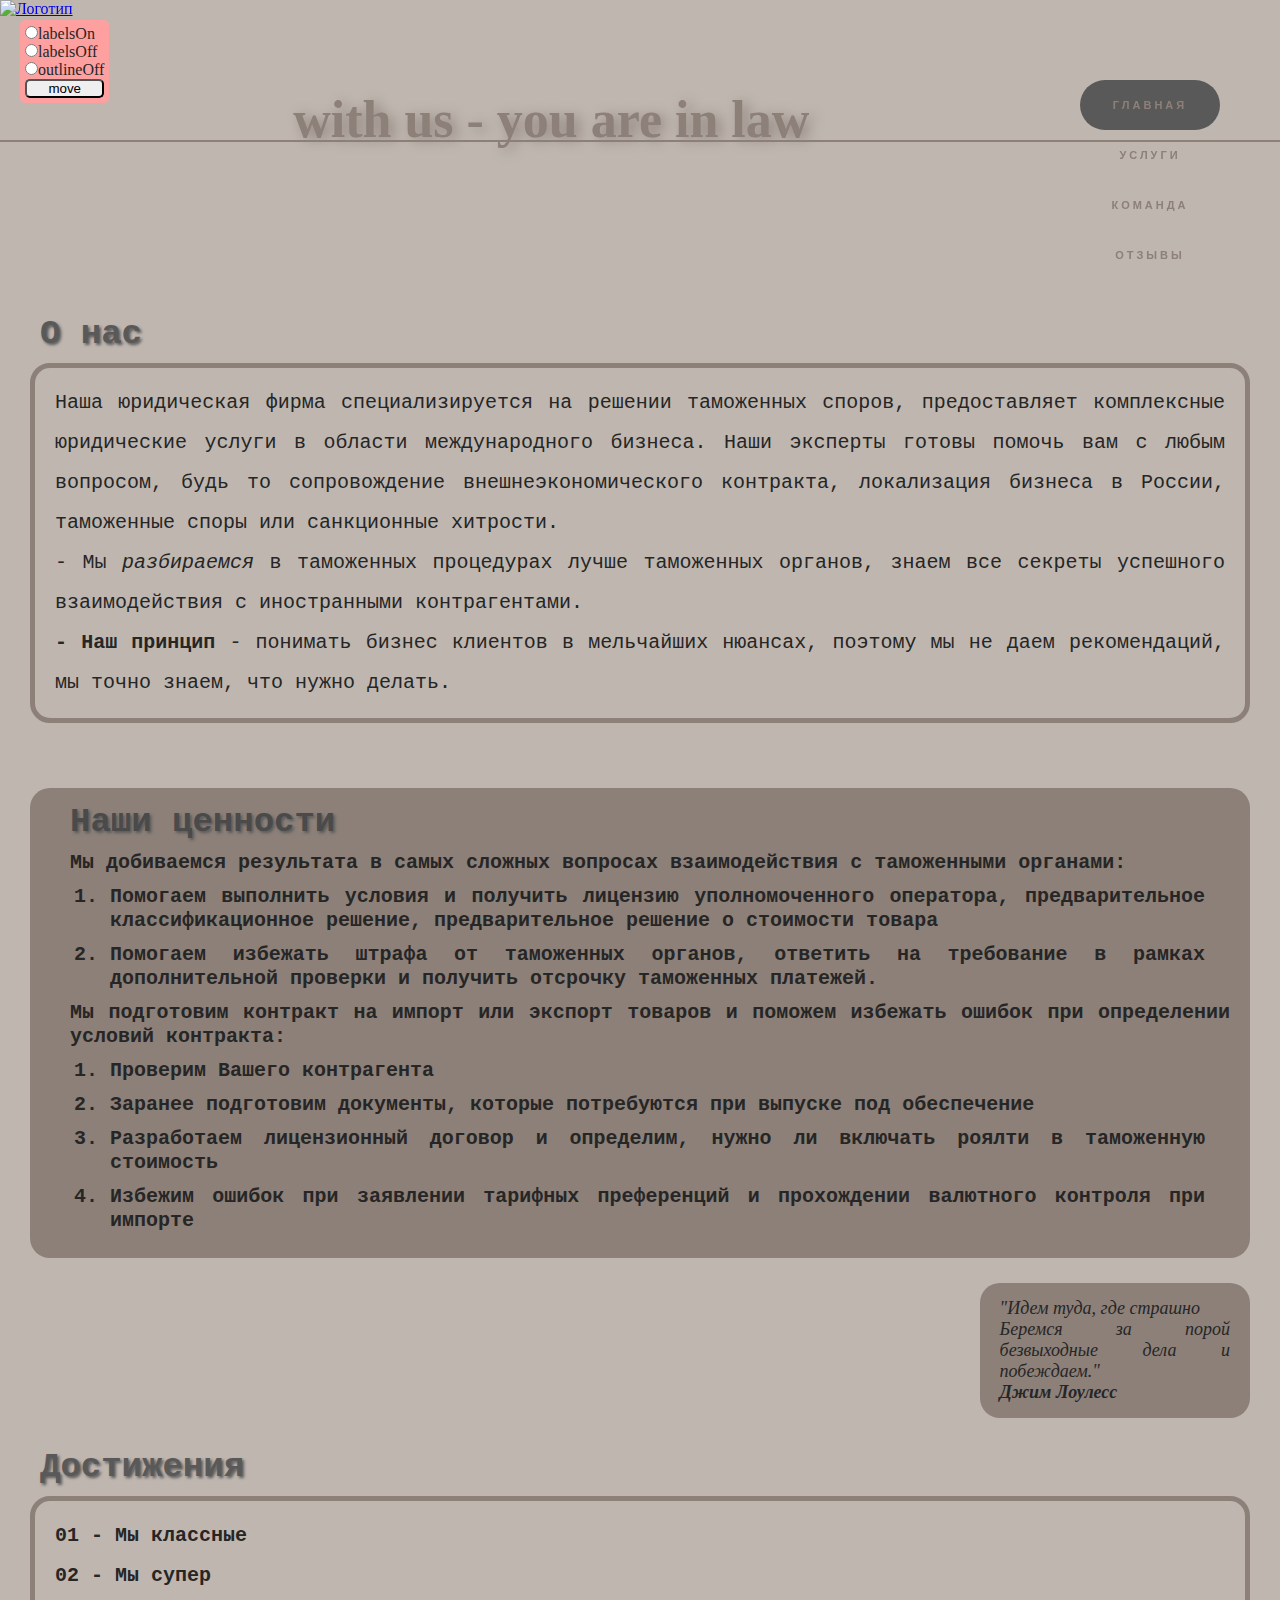
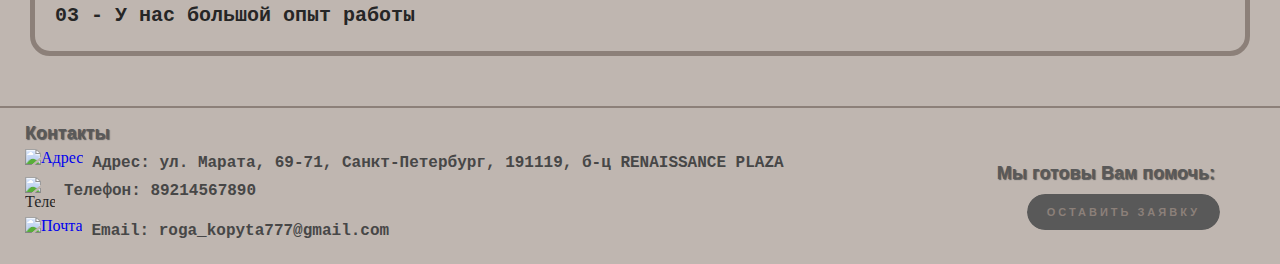
==== commit 4f3a379f: "внесены изменения в структуру и стили уже имеющихся страниц, подключены внешние библиотеки, написан " ====
--- a/pages/main.html
+++ b/pages/main.html
@@ -9,12 +9,15 @@
     <title>Рога и копыта: главная</title>
     <link href="../styles/main.css" rel="stylesheet" />
     <link href="../styles/general.css" rel="stylesheet" />
-
+    <link href="https://cdn.jsdelivr.net/gh/StephanWagner/jBox@v1.3.3/dist/jBox.all.min.css" rel="stylesheet"/>
+    <script src="https://code.jquery.com/jquery-3.6.0.min.js"></script>
+    <script src="https://cdn.jsdelivr.net/gh/StephanWagner/jBox@v1.3.3/dist/jBox.all.min.js"></script>
 </head>
 <body>
 <div class="wrapper">
     <script defer src="../src/general.js"></script>
-<script src="../src/outline-control.js"></script>
+    <script src="../src/outline-control.js"></script>
+    <script  defer src="../src/external_libs.js"></script>
     <div class="stick">
         <header>
             <div class="logo">
@@ -24,7 +27,7 @@
             </div>
             <div class="slogan"> <h1> with us - you are in law </h1> </div>
             <div class="menu">
-                <ul>
+                <ul class="menu-container">
                     <li><a class="link" href="../pages/main.html">Главная</a></li>
                     <li><a class="link" href="../pages/services.html">Услуги</a></li>
                     <li><a class="link" href="../pages/team.html">Команда</a></li>
@@ -157,7 +160,7 @@
         <h3 >
             Мы готовы Вам помочь:
         </h3>
-        <a href="https://risovach.ru/upload/2016/09/mem/velikiy-getsbi-bokal-za-teh_124085174_orig_.jpg" class="button">Оставить заявку</a>
+        <a href="../pics/help.jpg" class="button">Оставить заявку</a>
     </div>
 </footer>
 </div>
--- a/styles/general.css
+++ b/styles/general.css
@@ -3,7 +3,7 @@
     padding: 0;
     width: 140px;
     line-height: 50px;
-    margin-top: 70px;
+    margin-top: 80px;
     margin-left: 50px;
     margin-right: 60px;
     text-decoration: none;
@@ -15,6 +15,7 @@
     text-align: center;
     letter-spacing: 3px;
     font-weight: 600;
+
 }
 
 
@@ -146,4 +147,70 @@
 
 .rotate {
     transform: rotate(360deg);
-}+}
+
+
+.jBox-container{
+    background-color: #595959;
+    color: #595959;
+}
+
+.jBox-content {
+    color: #262626;
+    font-family: Courier New, monospace;
+    font-stretch: ultra-expanded;
+    font-weight: 500;
+    padding: 20px;
+    background-color: #BFB6B0;
+    line-height: 1.5;
+    border-radius: 5px;
+}
+
+.jBox-title {
+    font-size: 20px;
+    font-weight: 600;
+    color: #8C8079;
+    text-align: center;
+    margin-left: 20px;
+    font-family: 'Montserrat', sans-serif;
+}
+
+form {
+    margin-top: 15px;
+    display: flex;
+    flex-direction: column;
+    gap: 10px;
+}
+
+form label {
+    font-size: 14px;
+    color: #373737;
+}
+
+form input[type="email"] {
+padding: 2px;
+    border: 1px solid #ccc;
+    border-radius: 5px;
+}
+
+form input[type="text"] {
+    padding: 2px;
+
+    border: 1px solid #ccc;
+    border-radius: 5px;
+}
+
+
+form button[type="submit"] {
+    padding: 10px 20px;
+    font-size: 16px;
+    background-color: #595959;
+    color: #BFB6B0;
+    border: none;
+    border-radius: 5px;
+    cursor: pointer;
+}
+
+form button[type="submit"]:hover {
+    background-color: #595959;
+}
